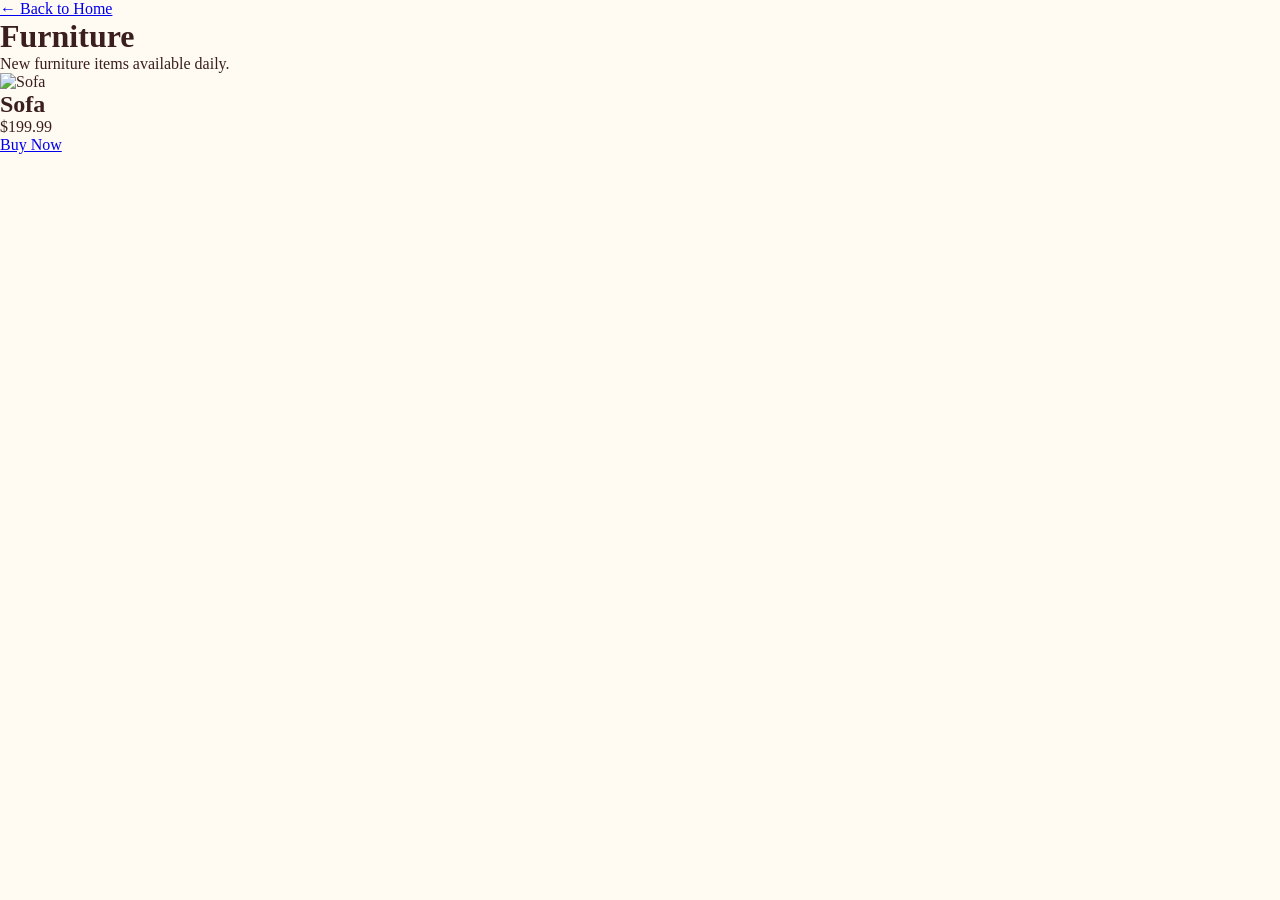
==== furniture.html @ 158cff37 "Create furniture.html" ====
<!DOCTYPE html>
<html>
<head>
  <title>Furniture | Bargain Depot</title>
  <link rel="stylesheet" href="style.css">
</head>
<body>

<a href="index.html">← Back to Home</a>

<h1>Furniture</h1>
<p>New furniture items available daily.</p>

<div class="product">
  <img src="sofa.jpg" alt="Sofa">
  <h2>Sofa</h2>
  <p>$199.99</p>
  <a href="https://buy.stripe.com/YOUR-LINK-HERE">Buy Now</a>
</div>

</body>
</html>
---- style.css ----
* {
  margin: 0;
  padding: 0;
  box-sizing: border-box;
}

body {
  font-family: Georgia, "Times New Roman", serif;
  background: #fffaf2;
  color: #3b1f1f;
}

.navbar {
  background: #7b171c;
  color: white;
  padding: 18px 8%;
  display: flex;
  justify-content: space-between;
  align-items: center;
  border-bottom: 4px solid #c9a24a;
}

.logo {
  font-size: 26px;
  font-weight: bold;
  color: #f4d06f;
}

.navbar a {
  color: white;
  text-decoration: none;
  margin-left: 20px;
  font-weight: bold;
}

.hero {
  background: linear-gradient(rgba(90, 18, 22, .9), rgba(45, 15, 12, .9));
  color: white;
  text-align: center;
  padding: 100px 20px;
  border-bottom: 6px solid #c9a24a;
}

.tagline {
  color: #f4d06f;
  text-transform: uppercase;
  font-weight: bold;
  letter-spacing: 1px;
}

.hero h1 {
  font-size: 64px;
  color: #f4d06f;
  margin: 15px 0;
}

.hero p {
  max-width: 800px;
  margin: 0 auto 30px;
  font-size: 20px;
  line-height: 1.6;
}

.btn {
  display: inline-block;
  background: #c9a24a;
  color: #3b1f1f;
  padding: 14px 30px;
  border-radius: 4px;
  text-decoration: none;
  font-weight: bold;
}

.section {
  padding: 70px 8%;
  text-align: center;
}

.section h2 {
  font-size: 38px;
  color: #7b171c;
  margin-bottom: 30px;
}

.category-grid {
  display: grid;
  grid-template-columns: repeat(auto-fit, minmax(190px, 1fr));
  gap: 18px;
}

.category-grid a {
  background: white;
  border: 2px solid #c9a24a;
  color: #7b171c;
  text-decoration: none;
  padding: 24px;
  border-radius: 8px;
  font-weight: bold;
  box-shadow: 0 4px 12px rgba(91, 35, 20, .12);
  transition: 0.2s ease;
}

.category-grid a:hover {
  background: #7b171c;
  color: white;
  transform: translateY(-4px);
}

.deals {
  background: #f7efe0;
}

.product-grid,
.review-grid {
  display: grid;
  grid-template-columns: repeat(auto-fit, minmax(260px, 1fr));
  gap: 24px;
}

.product-card,
.review {
  background: white;
  border: 2px solid #c9a24a;
  border-radius: 10px;
  padding: 25px;
  box-shadow: 0 4px 12px rgba(91, 35, 20, .12);
}

.product-img {
  font-size: 48px;
  margin-bottom: 15px;
}

.product-card h3 {
  color: #7b171c;
  margin-bottom: 10px;
}

.product-card p {
  margin-bottom: 18px;
  line-height: 1.5;
}

.product-card a {
  color: #7b171c;
  font-weight: bold;
  text-decoration: none;
}

.about p {
  max-width: 850px;
  margin: auto;
  font-size: 18px;
  line-height: 1.8;
}

.review {
  line-height: 1.6;
}

.review strong {
  color: #7b171c;
}

.cta {
  background: #7b171c;
  color: white;
  text-align: center;
  padding: 75px 20px;
  border-top: 5px solid #c9a24a;
}

.cta h2 {
  color: #f4d06f;
  font-size: 38px;
  margin-bottom: 15px;
}

.cta p {
  margin-bottom: 25px;
  font-size: 18px;
}

footer {
  background: #3b1f1f;
  color: white;
  text-align: center;
  padding: 20px;
}

@media (max-width: 700px) {
  .navbar {
    flex-direction: column;
    gap: 15px;
  }

  .navbar a {
    margin: 0 8px;
  }

  .hero h1 {
    font-size: 42px;
  }

  .hero p {
    font-size: 17px;
  }
}
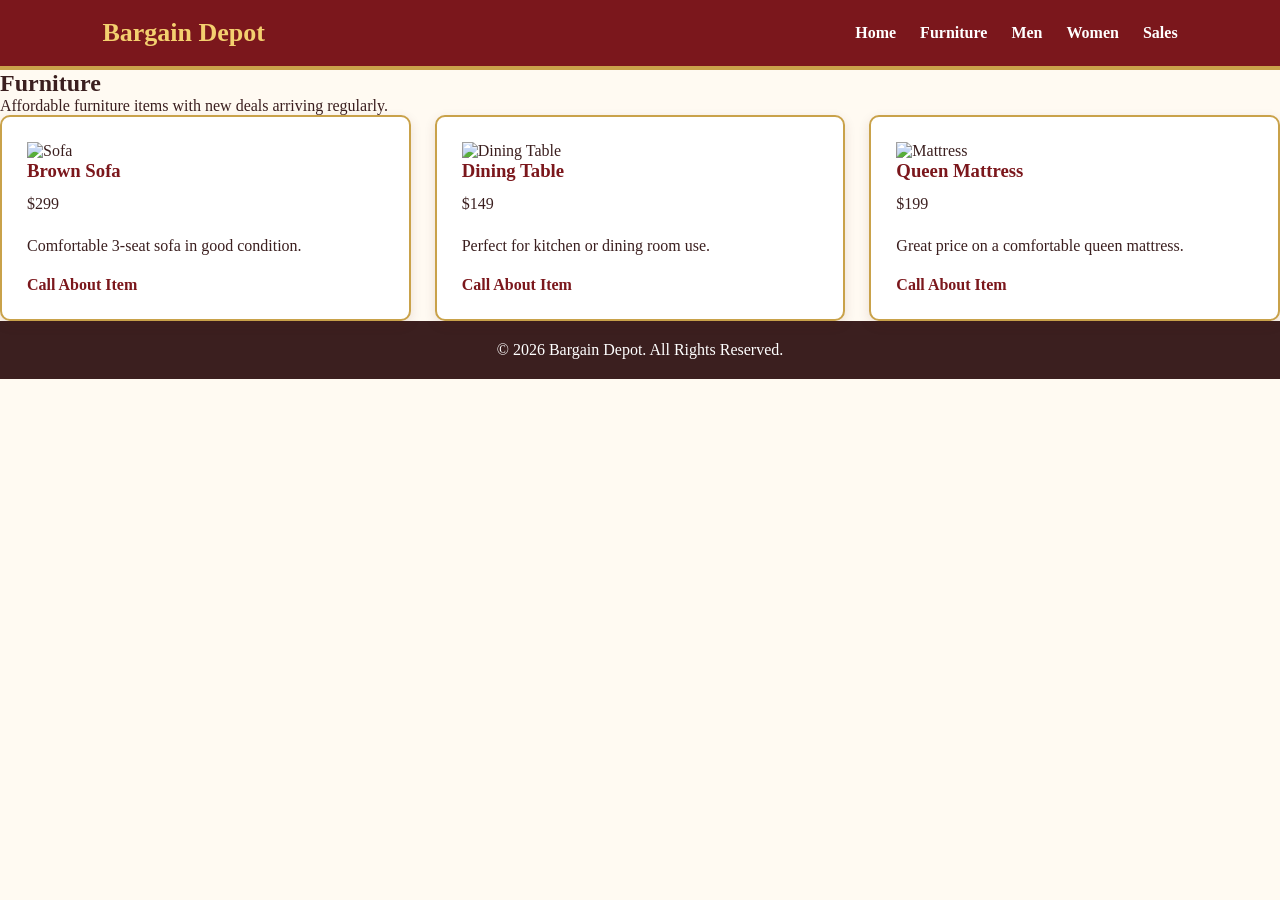
==== commit d66b9b7e: "Update furniture.html" ====
--- a/furniture.html
+++ b/furniture.html
@@ -1,22 +1,62 @@
 <!DOCTYPE html>
-<html>
+<html lang="en">
 <head>
+  <meta charset="UTF-8">
+  <meta name="viewport" content="width=device-width, initial-scale=1.0">
   <title>Furniture | Bargain Depot</title>
   <link rel="stylesheet" href="style.css">
 </head>
 <body>
 
-<a href="index.html">← Back to Home</a>
+<header class="navbar">
+  <div class="logo">Bargain Depot</div>
+  <nav>
+    <a href="index.html">Home</a>
+    <a href="furniture.html">Furniture</a>
+    <a href="mens-clothing.html">Men</a>
+    <a href="womens-clothing.html">Women</a>
+    <a href="general-sales.html">Sales</a>
+  </nav>
+</header>
 
-<h1>Furniture</h1>
-<p>New furniture items available daily.</p>
+<section class="page-hero">
+  <h1>Furniture</h1>
+  <p>Affordable furniture items with new deals arriving regularly.</p>
+</section>
 
-<div class="product">
-  <img src="sofa.jpg" alt="Sofa">
-  <h2>Sofa</h2>
-  <p>$199.99</p>
-  <a href="https://buy.stripe.com/YOUR-LINK-HERE">Buy Now</a>
-</div>
+<section class="products-section">
+  <div class="product-grid">
+
+    <div class="product-card">
+      <img src="images/sofa.jpg" alt="Sofa">
+      <h3>Brown Sofa</h3>
+      <p class="price">$299</p>
+      <p>Comfortable 3-seat sofa in good condition.</p>
+      <a href="tel:YOURNUMBER" class="product-btn">Call About Item</a>
+    </div>
+
+    <div class="product-card">
+      <img src="images/table.jpg" alt="Dining Table">
+      <h3>Dining Table</h3>
+      <p class="price">$149</p>
+      <p>Perfect for kitchen or dining room use.</p>
+      <a href="tel:YOURNUMBER" class="product-btn">Call About Item</a>
+    </div>
+
+    <div class="product-card">
+      <img src="images/mattress.jpg" alt="Mattress">
+      <h3>Queen Mattress</h3>
+      <p class="price">$199</p>
+      <p>Great price on a comfortable queen mattress.</p>
+      <a href="tel:YOURNUMBER" class="product-btn">Call About Item</a>
+    </div>
+
+  </div>
+</section>
+
+<footer>
+  <p>© 2026 Bargain Depot. All Rights Reserved.</p>
+</footer>
 
 </body>
 </html>
